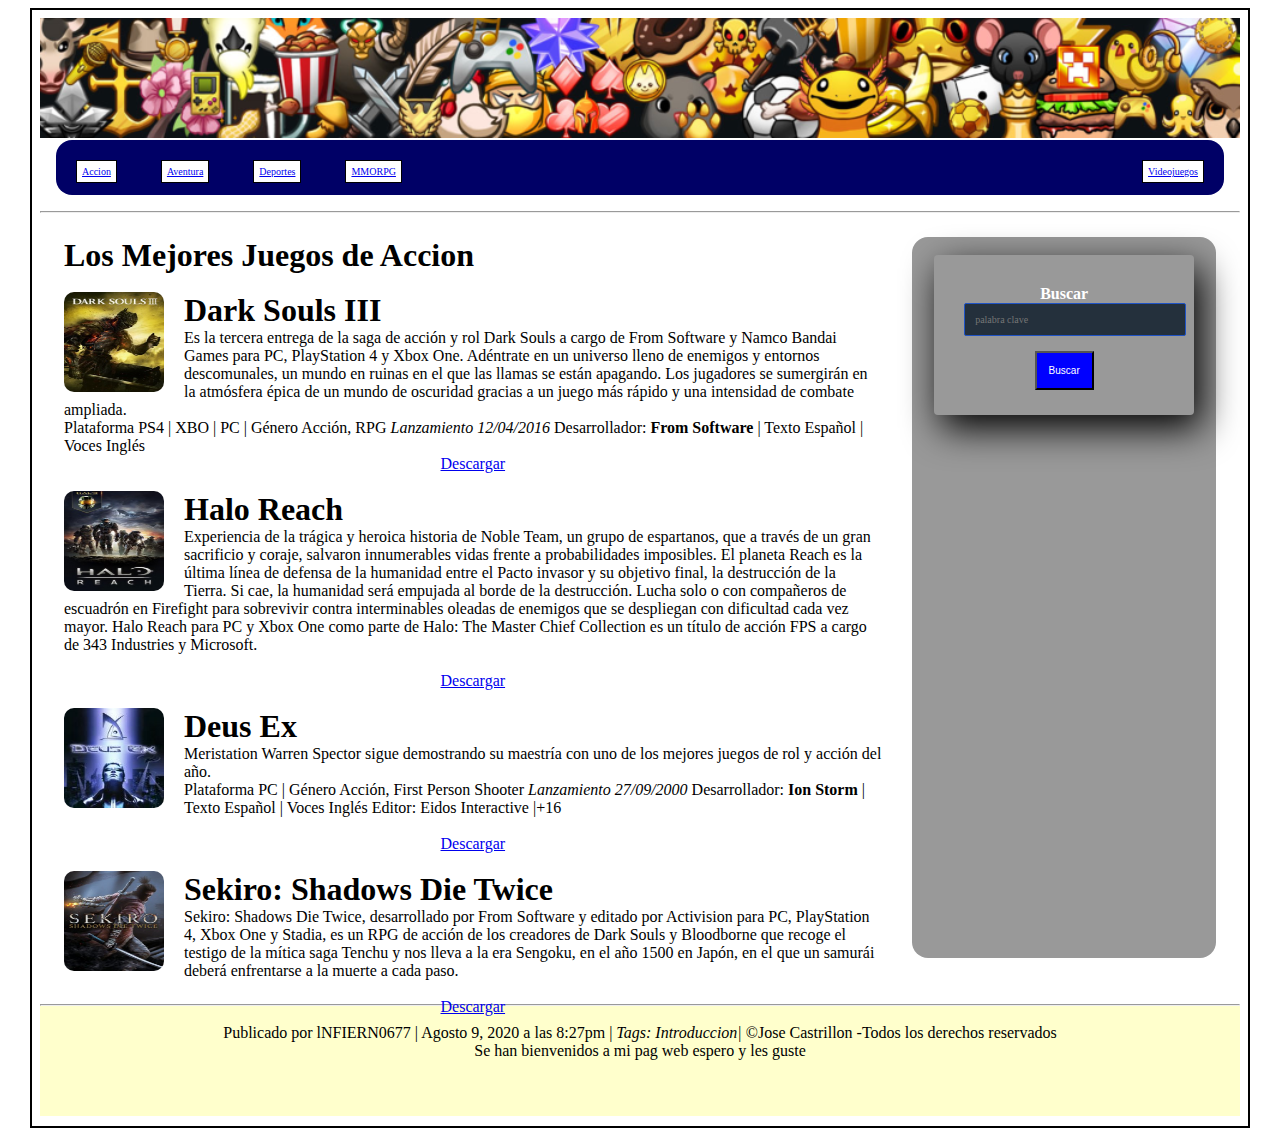
==== html/accion.html @ 16d35e28 "Add files via upload" ====
<!DOCTYPE html PUBLIC "-//W3C//DTD XHTML 1.0 Transitional//EN" "http://www.w3.org/TR/xhtml1/DTD/xhtml1-transitional.dtd">
<html xmlns="http://www.w3.org/1999/xhtml">
<head>
<meta http-equiv="Content-Type" content="text/html; charset=utf-8" />
<link rel="stylesheet" type="text/css" href="../css/estilo.css">
<title>Accion</title>
<script language="javascript">
<!---
window.onload = function HolaBienvenidos () {
alert ("!WUAO LOS MEJORES JUEGOS DE ACCION!");	
}
//--->
</script>
</head>
<body>
<div id="contenedor">
<div id="cabecera"> 
<header>
<img src="../img/120.png" />
</header>
</div><!--HEADER-->
<br /><!--espacio header-->
<div id="nav1">
<nav>
 <ul>
   <li><a href="accion.html">Accion</a></li>
   <li><a href="aventura.html">Aventura</a></li>
   <li><a href="deportes.html">Deportes</a></li>
   <li><a href="MMORPG.html">MMORPG</a></li>
   <li class="item-r"><a href="../index.html">Videojuegos</a></li>
 </ul>
</nav>
</div><!--NAV-->
<hr />
<div id="contenido">
<div id="section">
<article class="articulo1"><h1>Los Mejores Juegos de Accion</h1>
<br />
<img src="../img/dark.jpg" width="100" height="100"/><p><h1>Dark Souls III</h1>Es la tercera entrega de la saga de acción y rol Dark Souls a cargo de From Software y Namco Bandai Games para PC, PlayStation 4 y Xbox One. Adéntrate en un universo lleno de enemigos y entornos descomunales, un mundo en ruinas en el que las llamas se están apagando. Los jugadores se sumergirán en la atmósfera épica de un mundo de oscuridad gracias a un juego más rápido y una intensidad de combate ampliada.</p>
Plataforma
PS4 | XBO | PC | Género Acción, RPG <em>Lanzamiento 12/04/2016</em> Desarrollador: <b>From Software</b> | Texto Español | Voces Inglés
<br />
<center><a href="http://www.darksouls3.com/es/">Descargar</a></center>
<br />
<img src="../img/halo.jpg" width="100" height="100" /><h1>Halo Reach</h1><p>Experiencia de la trágica y heroica historia de Noble Team, un grupo de espartanos, que a través de un gran sacrificio y coraje, salvaron innumerables vidas frente a probabilidades imposibles. El planeta Reach es la última línea de defensa de la humanidad entre el Pacto invasor y su objetivo final, la destrucción de la Tierra. Si cae, la humanidad será empujada al borde de la destrucción. Lucha solo o con compañeros de escuadrón en Firefight para sobrevivir contra interminables oleadas de enemigos que se despliegan con dificultad cada vez mayor. Halo Reach para PC y Xbox One como parte de Halo: The Master Chief Collection es un título de acción FPS a cargo de 343 Industries y Microsoft.</p>
<br />
<center><a href="https://www.halowaypoint.com/es-es">Descargar</a></center>
<br />
<img src="../img/deus.jpg" width="100" height="100" /><h1>Deus Ex</h1><p>Meristation
Warren Spector sigue demostrando su maestría con uno de los mejores juegos de rol y acción del año.
<br />
Plataforma PC | Género Acción, First Person Shooter <em>Lanzamiento 27/09/2000</em> Desarrollador:<b> Ion Storm</b> | Texto Español | Voces Inglés Editor: Eidos Interactive |+16</p>
<br />
<center><a href="https://square-enix-games.com/en_US/games/deus-ex-mankind-divided/">Descargar</a></center>
<br />
<img src="../img/sekiro.jpg" width="100" height="100" /><h1>Sekiro: Shadows Die Twice</h1><p>Sekiro: Shadows Die Twice, desarrollado por From Software y editado por Activision para PC, PlayStation 4, Xbox One y Stadia, es un RPG de acción de los creadores de Dark Souls y Bloodborne que recoge el testigo de la mítica saga Tenchu y nos lleva a la era Sengoku, en el año 1500 en Japón, en el que un samurái deberá enfrentarse a la muerte a cada paso.</p>
<br />
<center><a href="http://www.sekirothegame.com/">Descargar</a></center>
<br />
</article>
</div><!--SECTION-->
<div id="aside"><br /> <center><form>
   <h4>Buscar</h4>
    <input class="control" type="text" placeholder="palabra clave" />
   <input class="boton" type="submit" value="Buscar" />
</form></center><!--buscador--></div><!--ASIDE-->
</div><!--CONTENIDO-->
<hr />
  <div id="footer"><div class="post-meta">
    <br />
 <center><span>Publicado por lNFIERN0677</span> |
  <span><time datetime="2020-08-9 20:27">Agosto 9, 2020 a las 8:27pm</time></span> |
 <em>Tags: Introduccion|</em>
 ©Jose Castrillon -Todos los derechos reservados<!--post meta-->
   </div></center>
     <center>Se han bienvenidos a mi pag web espero y les guste</center>
   </footer><!--.main footer-->
  </div><!--CONTENEDOR-->
 </body>
</html>
---- css/estilo.css ----
*{ 
margin:0;
padding:0;
}

#contenedor{
width:1200px;
height:1100px;
margin:0.5em auto;
padding:0.5em;
border:2px solid #000;
}
#cabecera{
height:8%;
background:none;
}
#nav1{
	height:5%;
	background:#006;
	border-radius:1em;
	margin:1em;
}
#nav{
	height:5%;
	background:#006;
	border-radius:1em;
	margin:1em;
}
#contenido{
    height:69%;	
	margin:1em;
}
#footer{
	height:10%;
	background:#FFC;
	width:100%
}
#section{
	height:95%;
	width:70%;
	background:#FFF;
	border-radius:1em;
	float:left;
	margin:0.5em;
}
#aside{
	height:95%;
	width:26%;
	background:#999;
	border-radius:1em;
	float:right;
	margin:0.5em;
}
.articulo{
   width:96%;
   height:94%;
   background:#FFF;
   margin:1em;
   border-radius:1em;
}
.articulo1 img{
   width:100px;
   margin-right:20px;
   border-radius:10px;
   float:left;
}
li{
   display:inline-block;
   background:#FFF;
   margin:2em;
   border:1px solid #000;
   padding:0.5em;
   font-family:"Comic Sans MS", cursive;
   font-size:10px;
}
.item-r{
	float:right;
}
.form-register{
	width:200px;
	background:#234564564c5;
	padding:30px;
	margin:auto;
	margin-top: 80px;
	border-radius:4px;
	font-family:'calibri';
	color:white;
	box-shadow:7px 13px 37px #000;
	height:400px
}
.form-register h4{
	font-size:22px;
	margin-bottom:20px;		
}

.controls{
	width:100%;
	background:#24303c;
	padding:10px;
	border-radius:4px;
	margin-bottom:16px;
	border:1px solid #1f53c5;
	font-family:'calibri';
	font-size:18px;
	color:#FFF;
}
.form-register p{
	height:41px;
	text-align:center;
	font-size:10px;
	line-height:30px;
}
.form-register a:hover{
	color:blue;
	text-decoration:underline;
}
.form-register .botons{
	width:100%
	border:none;
	padding:12px;
	background:#00F;
	color:#FFF;
	margin: 5px 0;
	font-size:16px;
}
form{
	width:200px;
	background:#234564564c5;
	padding:30px;
	margin:auto;
	border-radius:4px;
	font-family:'calibri';
	color:white;
	box-shadow:7px 13px 37px #000;
	height:100px;
}
.boton{
	width:100%
	border:none;
	padding:12px;
	background:#00F;
	color:#FFF;
	margin:5px 0;
	font-size:10px;
}
.control{
	width:100%;
	background:#24303c;
	padding:10px;
	border-radius:2px;
	margin-bottom:10px;
	border:1px solid #1f53c5;
	font-family:'calibri';
	font-size:10px;
	color:#FFF;
}
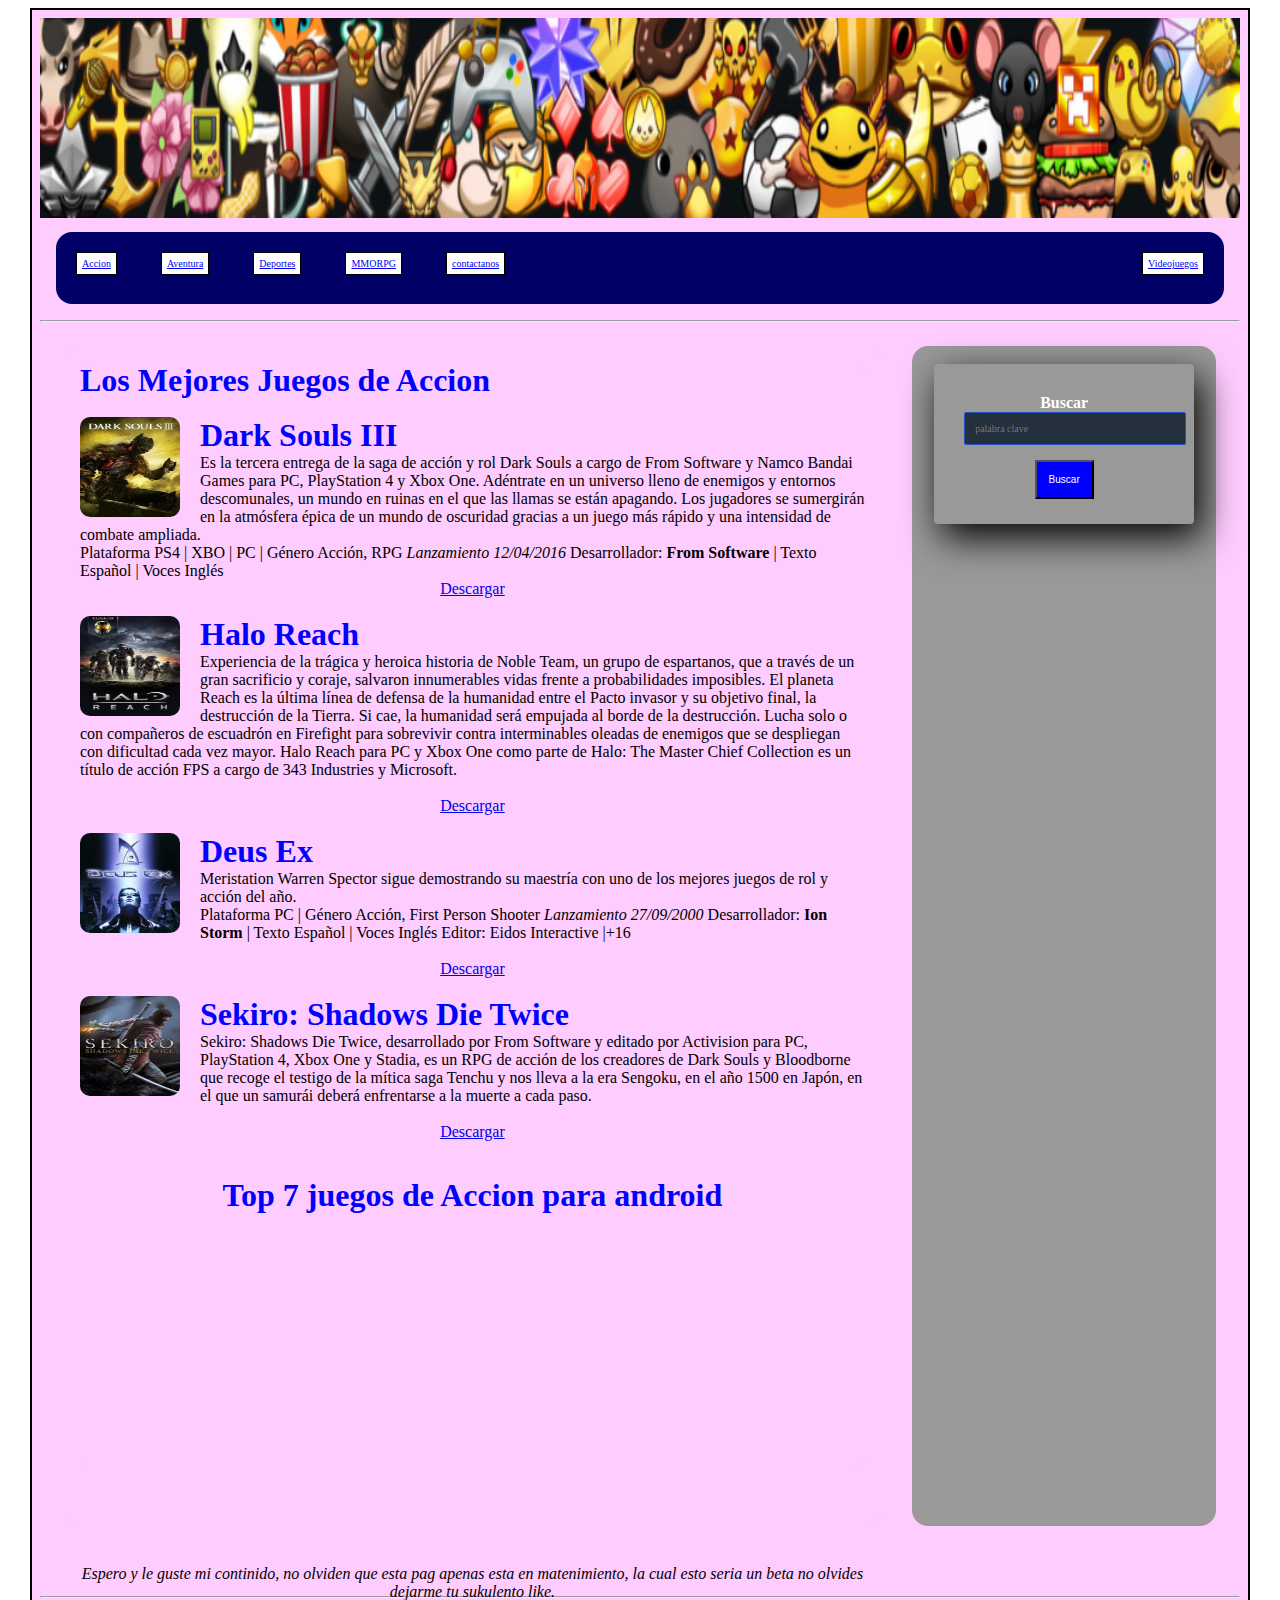
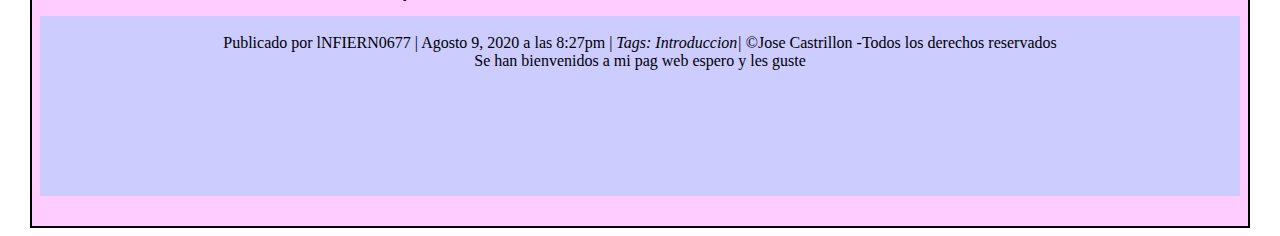
==== commit 7c0a6b97: "Add files via upload" ====
--- a/html/accion.html
+++ b/html/accion.html
@@ -16,7 +16,7 @@
 <div id="contenedor">
 <div id="cabecera"> 
 <header>
-<img src="../img/120.png" />
+<img src="../img/120.png" width="1200" height="200" />
 </header>
 </div><!--HEADER-->
 <br /><!--espacio header-->
@@ -27,13 +27,14 @@
    <li><a href="aventura.html">Aventura</a></li>
    <li><a href="deportes.html">Deportes</a></li>
    <li><a href="MMORPG.html">MMORPG</a></li>
+    <li><a href="contacto.html">contactanos</a></li>
    <li class="item-r"><a href="../index.html">Videojuegos</a></li>
  </ul>
 </nav>
 </div><!--NAV-->
 <hr />
 <div id="contenido">
-<div id="section">
+<div id="section1">
 <article class="articulo1"><h1>Los Mejores Juegos de Accion</h1>
 <br />
 <img src="../img/dark.jpg" width="100" height="100"/><p><h1>Dark Souls III</h1>Es la tercera entrega de la saga de acción y rol Dark Souls a cargo de From Software y Namco Bandai Games para PC, PlayStation 4 y Xbox One. Adéntrate en un universo lleno de enemigos y entornos descomunales, un mundo en ruinas en el que las llamas se están apagando. Los jugadores se sumergirán en la atmósfera épica de un mundo de oscuridad gracias a un juego más rápido y una intensidad de combate ampliada.</p>
@@ -57,6 +58,12 @@
 <br />
 <center><a href="http://www.sekirothegame.com/">Descargar</a></center>
 <br />
+<br />
+<center><h1>Top 7 juegos de Accion para android</h1></center>
+<br />
+<center><iframe width="560" height="315" src="https://www.youtube.com/embed/Vn9CloRZK5Y" frameborder="0" allow="accelerometer; autoplay; encrypted-media; gyroscope; picture-in-picture" allowfullscreen></iframe></center><!---video --->
+<br />
+<center><p><em>Espero y le guste mi continido, no olviden que esta pag apenas esta en matenimiento, la cual esto seria un beta no olvides dejarme tu sukulento like.</em></p></center>
 </article>
 </div><!--SECTION-->
 <div id="aside"><br /> <center><form>
@@ -66,6 +73,7 @@
 </form></center><!--buscador--></div><!--ASIDE-->
 </div><!--CONTENIDO-->
 <hr />
+<br />
   <div id="footer"><div class="post-meta">
     <br />
  <center><span>Publicado por lNFIERN0677</span> |
--- a/css/estilo.css
+++ b/css/estilo.css
@@ -5,23 +5,31 @@
 
 #contenedor{
 width:1200px;
-height:1100px;
+height:1800px;
 margin:0.5em auto;
 padding:0.5em;
 border:2px solid #000;
+background:#FCF;
+}
+#contenedor1{
+width:1200px;
+height:1800px;
+margin:0.5em auto;
+padding:0.5em;
+border:2px solid #000;
 }
 #cabecera{
-height:8%;
+height:10%;
 background:none;
 }
 #nav1{
-	height:5%;
+	height:4%;
 	background:#006;
 	border-radius:1em;
 	margin:1em;
 }
 #nav{
-	height:5%;
+	height:4%;
 	background:#006;
 	border-radius:1em;
 	margin:1em;
@@ -32,7 +40,7 @@
 }
 #footer{
 	height:10%;
-	background:#FFC;
+	background:#CCF;
 	width:100%
 }
 #section{
@@ -43,6 +51,14 @@
 	float:left;
 	margin:0.5em;
 }
+	#section1{
+	height:95%;
+	width:70%;
+	background:#FCF;
+	border-radius:1em;
+	float:left;
+	margin:0.5em;
+}
 #aside{
 	height:95%;
 	width:26%;
@@ -51,10 +67,25 @@
 	float:right;
 	margin:0.5em;
 }
+#aside1{
+	height:60%;
+	width:26%;
+	background:#999;
+	border-radius:1em;
+	float:right;
+	margin:0.5em;
+}
 .articulo{
    width:96%;
    height:94%;
-   background:#FFF;
+  background:#FFF;
+   margin:1em;
+   border-radius:1em;
+}
+.articulo1{
+   width:96%;
+   height:94%;
+   background:#FCF;
    margin:1em;
    border-radius:1em;
 }
@@ -134,6 +165,9 @@
 	box-shadow:7px 13px 37px #000;
 	height:100px;
 }
+
+	
+	
 .boton{
 	width:100%
 	border:none;
@@ -153,4 +187,25 @@
 	font-family:'calibri';
 	font-size:10px;
 	color:#FFF;
-}+}
+h1{
+	font-family:"Times New Roman", Times, serif;
+	color:blue;
+}
+h2{
+	font-family:"Times New Roman", Times, serif;
+	font-size:16px;
+	}
+#tabla, th, td{
+	border:1px solid black;
+	border-collapse:collapse;
+}
+th, td{
+	padding:15px;
+	background:#FFC;
+	
+	}
+	th{
+		color:#F00;
+		font-family:"Times New Roman", Times, serif;
+		}